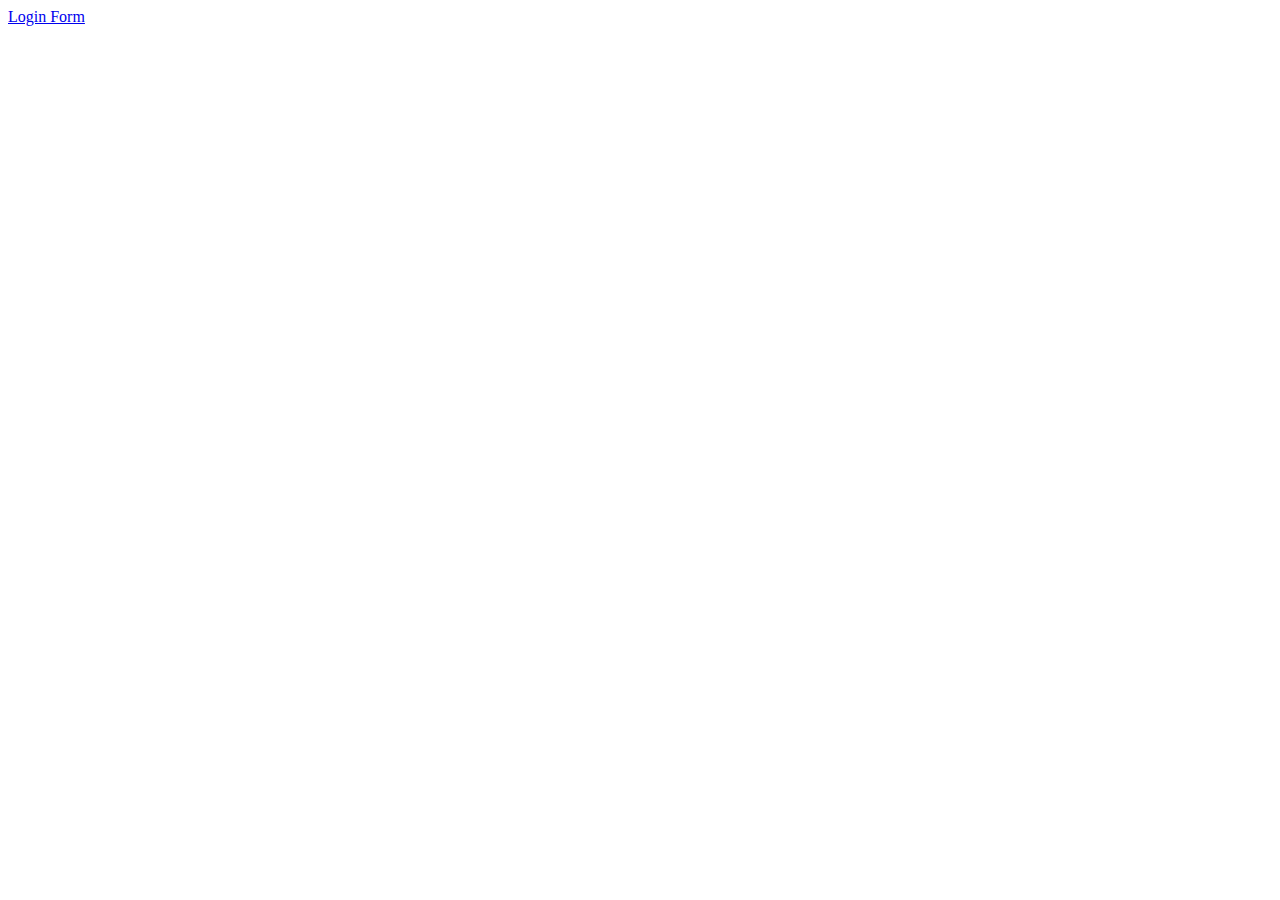
==== index.html @ ed82a991 "10/04/2022" ====
<!DOCTYPE <!DOCTYPE html>
<html>
    <head>
        <meta charset="utf-8">
        <meta http-equiv="X-UA-Compatible" content="IE=edge">
        <title>Index</title>
        <meta name="viewport" content="width=device-width, initial-scale=1">
    </head>
    <body>
        <a href="Login Form.html">Login Form</a>
    </body>
</html>
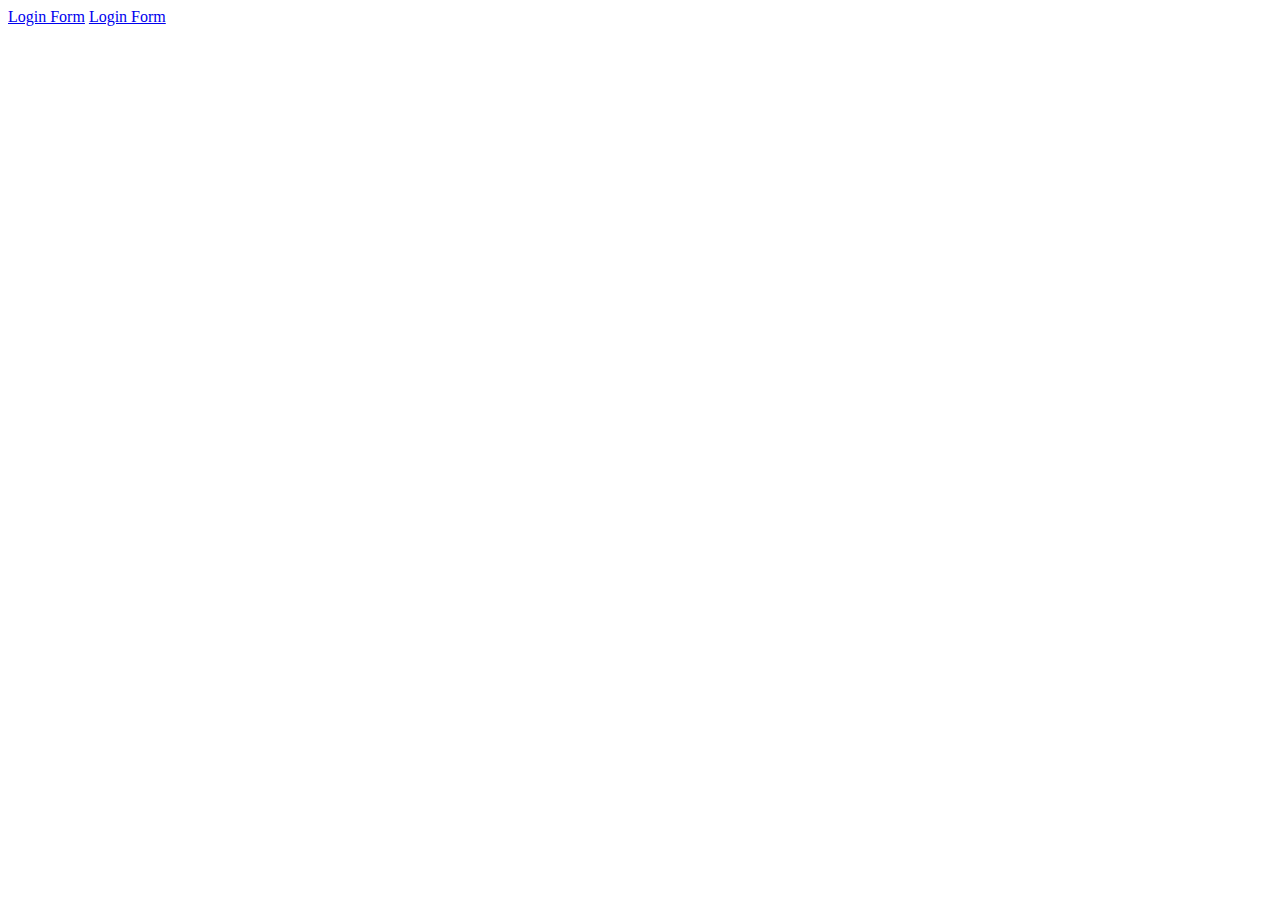
==== commit a8d78299: "U 23/05/2022" ====
--- a/index.html
+++ b/index.html
@@ -8,5 +8,6 @@
     </head>
     <body>
         <a href="Login Form.html">Login Form</a>
+        <a href="6734849.html">Login Form</a>
     </body>
-</html>+</html>
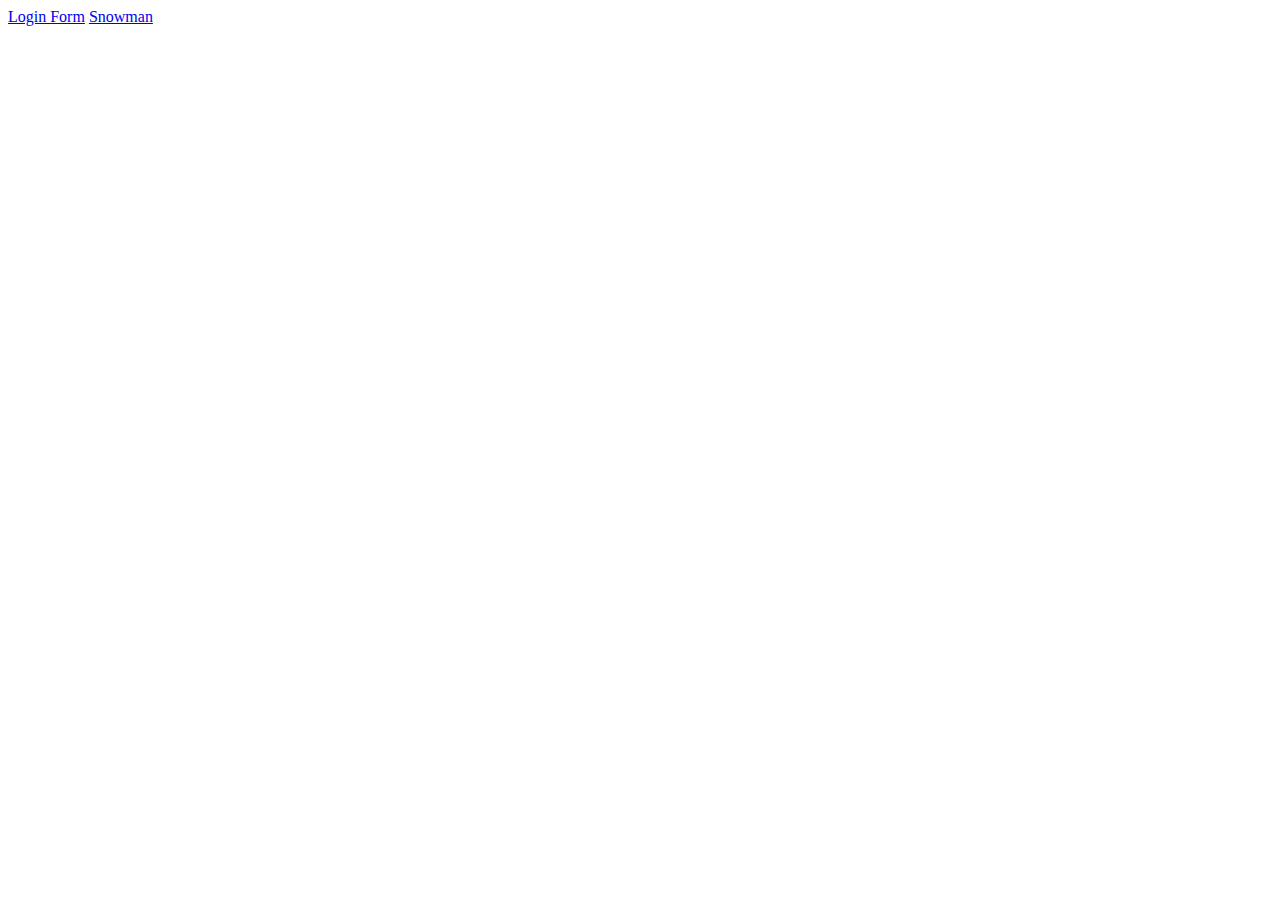
==== commit f6372abb: "23/05/2022" ====
--- a/index.html
+++ b/index.html
@@ -8,6 +8,6 @@
     </head>
     <body>
         <a href="Login Form.html">Login Form</a>
-        <a href="6734849.html">Login Form</a>
+        <a href="snow.html">Snowman</a>
     </body>
 </html>
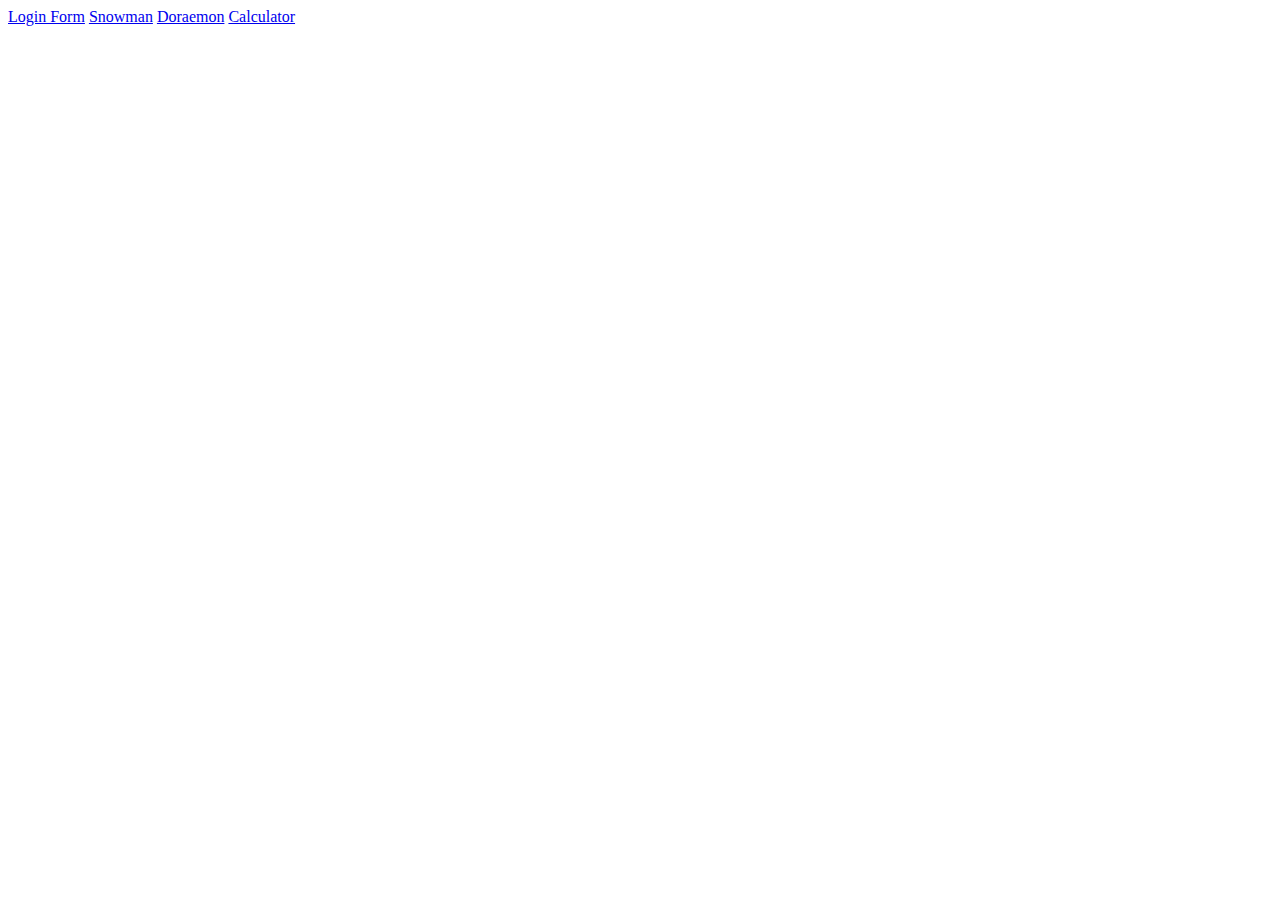
==== commit 068a2fa4: "23/05/2022" ====
--- a/index.html
+++ b/index.html
@@ -9,5 +9,7 @@
     <body>
         <a href="Login Form.html">Login Form</a>
         <a href="snow.html">Snowman</a>
+        <a href="doremon.html">Doraemon</a>
+        <a href="calculator.html">Calculator</a>
     </body>
 </html>
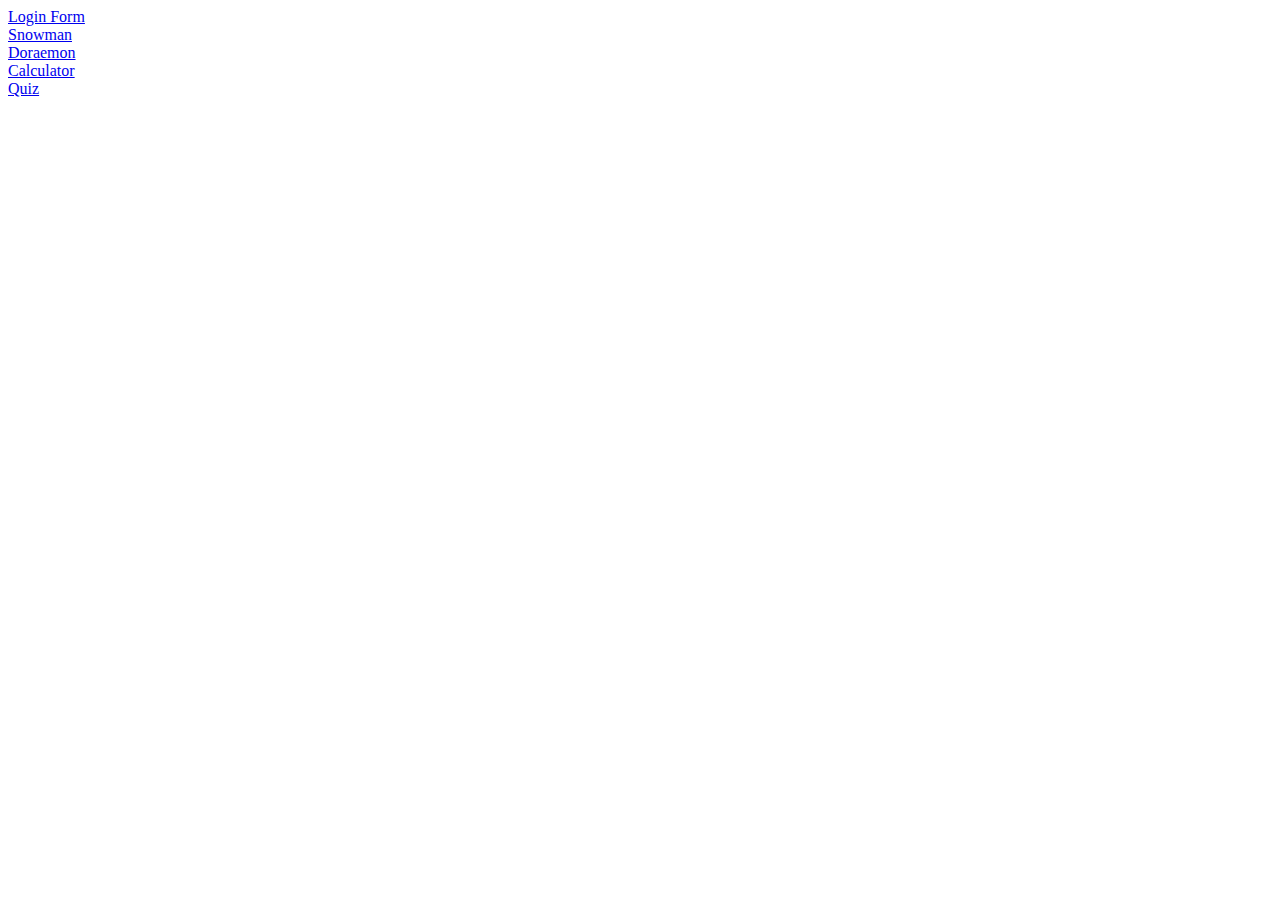
==== commit 3cda0eff: "Update index.html" ====
--- a/index.html
+++ b/index.html
@@ -7,9 +7,10 @@
         <meta name="viewport" content="width=device-width, initial-scale=1">
     </head>
     <body>
-        <a href="Login Form.html">Login Form</a>
-        <a href="snow.html">Snowman</a>
-        <a href="doremon.html">Doraemon</a>
-        <a href="calculator.html">Calculator</a>
+        <a href="Login Form.html">Login Form</a><br/>
+        <a href="snow.html">Snowman</a><br/>
+        <a href="doremon.html">Doraemon</a><br/>
+        <a href="calculator.html">Calculator</a><br/>
+        <a href="/Quiz">Quiz</a><br/>
     </body>
 </html>
